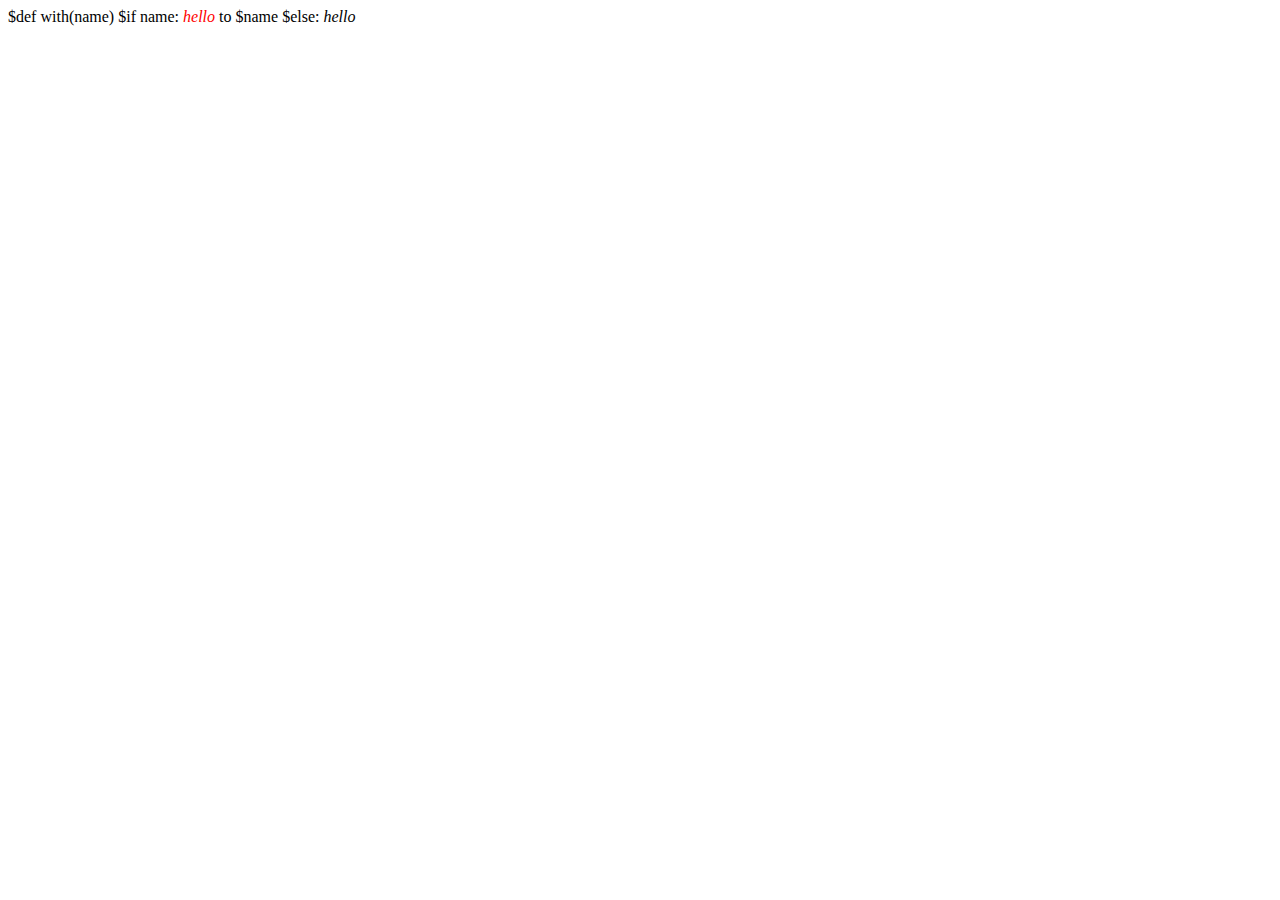
==== templates/index.html @ 5436b791 "upload" ====
$def with(name)
<html !doctype>
    <html lang = "es-CO">
<head>
   <meta charset = "UTF-8">
   <title>project</title>
   <link rel="stylesheet" type="text/css" href="/static/main.css">
</head>
<body>

$if name:
    <em class='color'>hello</em> to $name
$else:
    <em>hello</em>
</body>
</html>
---- static/main.css ----
.color {
    color: red;
}
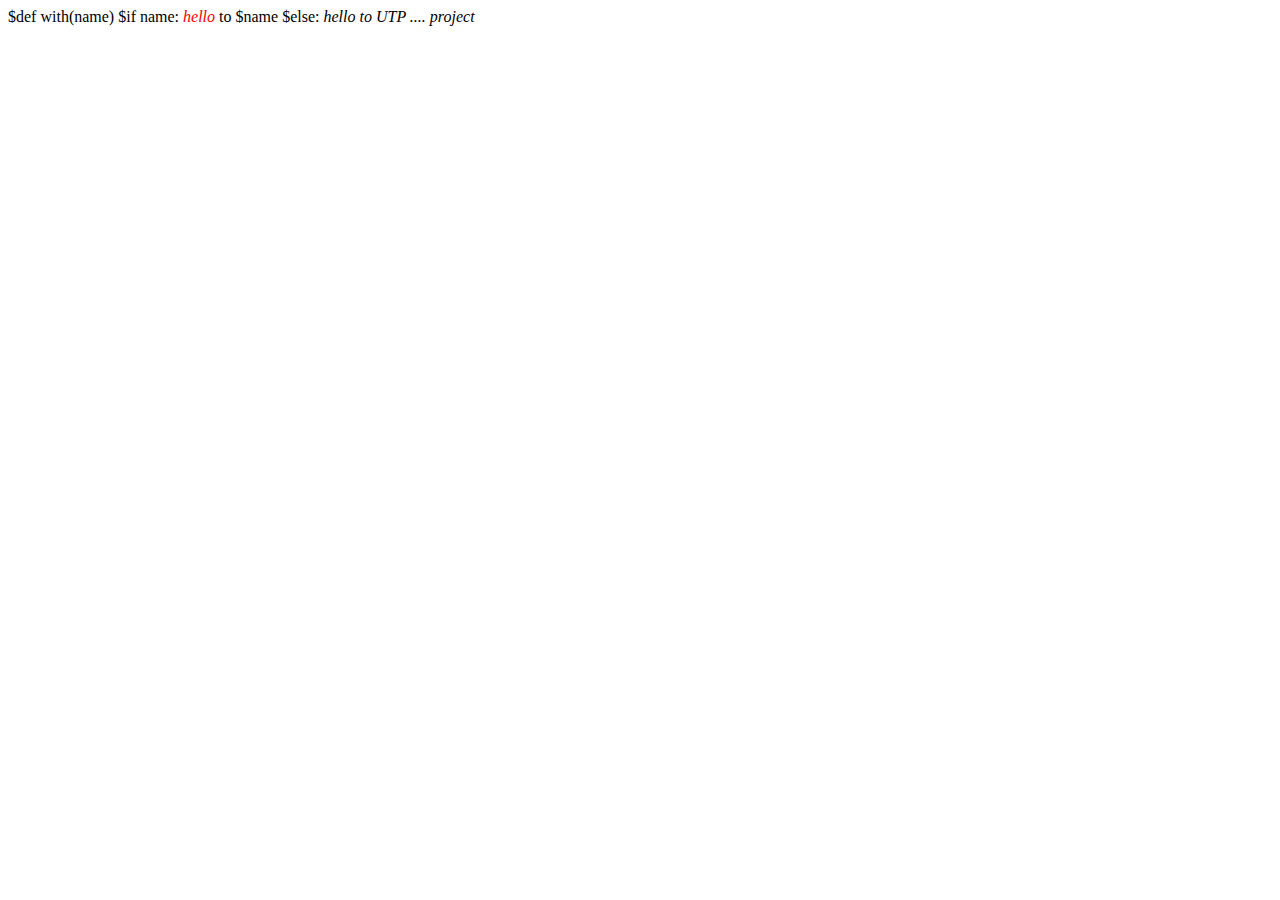
==== commit f8c20ab3: "update" ====
--- a/templates/index.html
+++ b/templates/index.html
@@ -11,6 +11,6 @@
 $if name:
     <em class='color'>hello</em> to $name
 $else:
-    <em>hello</em>
+    <em>hello to UTP .... project</em>
 </body>
 </html>
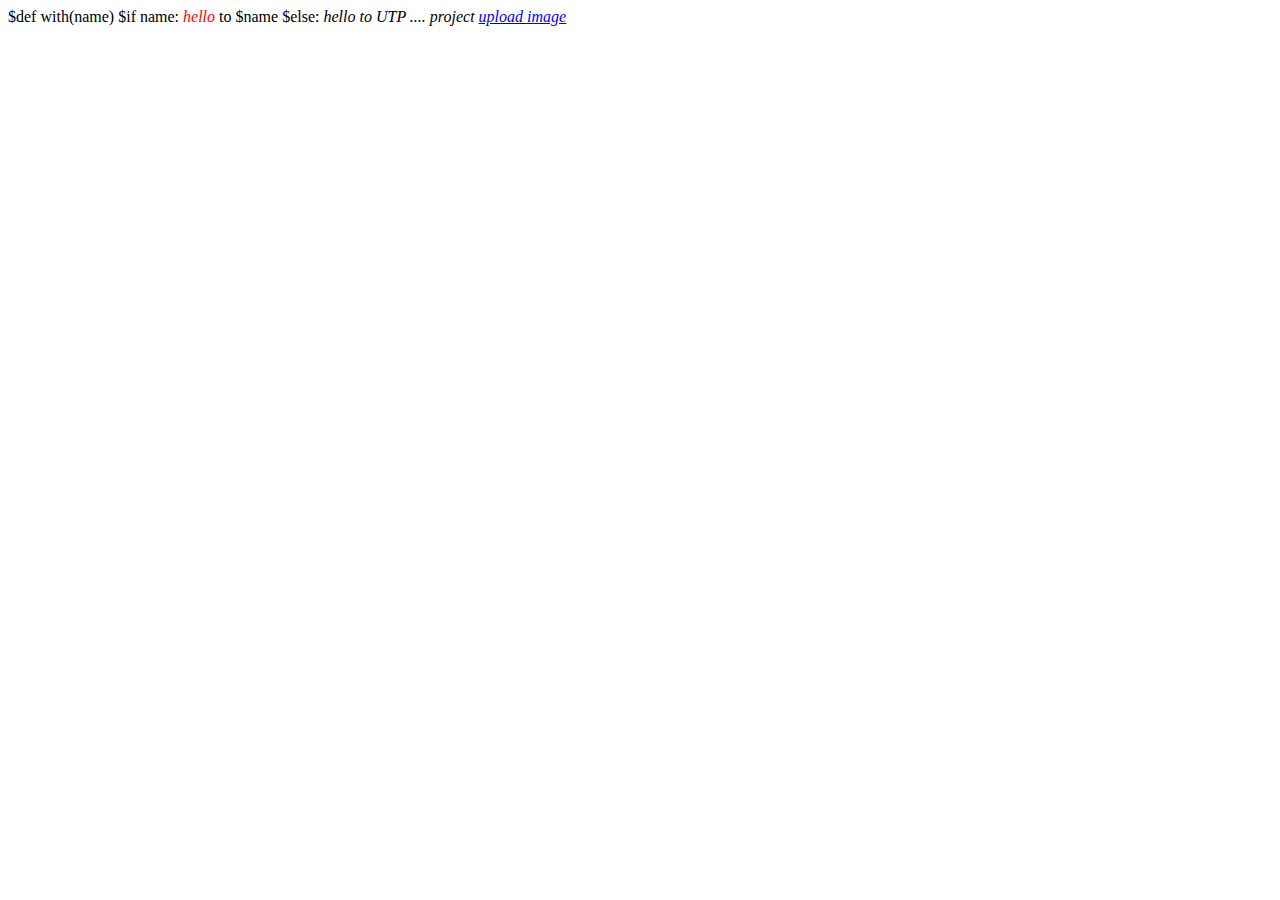
==== commit 31d22346: "upload GET" ====
--- a/templates/index.html
+++ b/templates/index.html
@@ -11,6 +11,6 @@
 $if name:
     <em class='color'>hello</em> to $name
 $else:
-    <em>hello to UTP .... project</em>
+    <em>hello to UTP .... project <a href='upload'>upload image</a></em>
 </body>
 </html>
